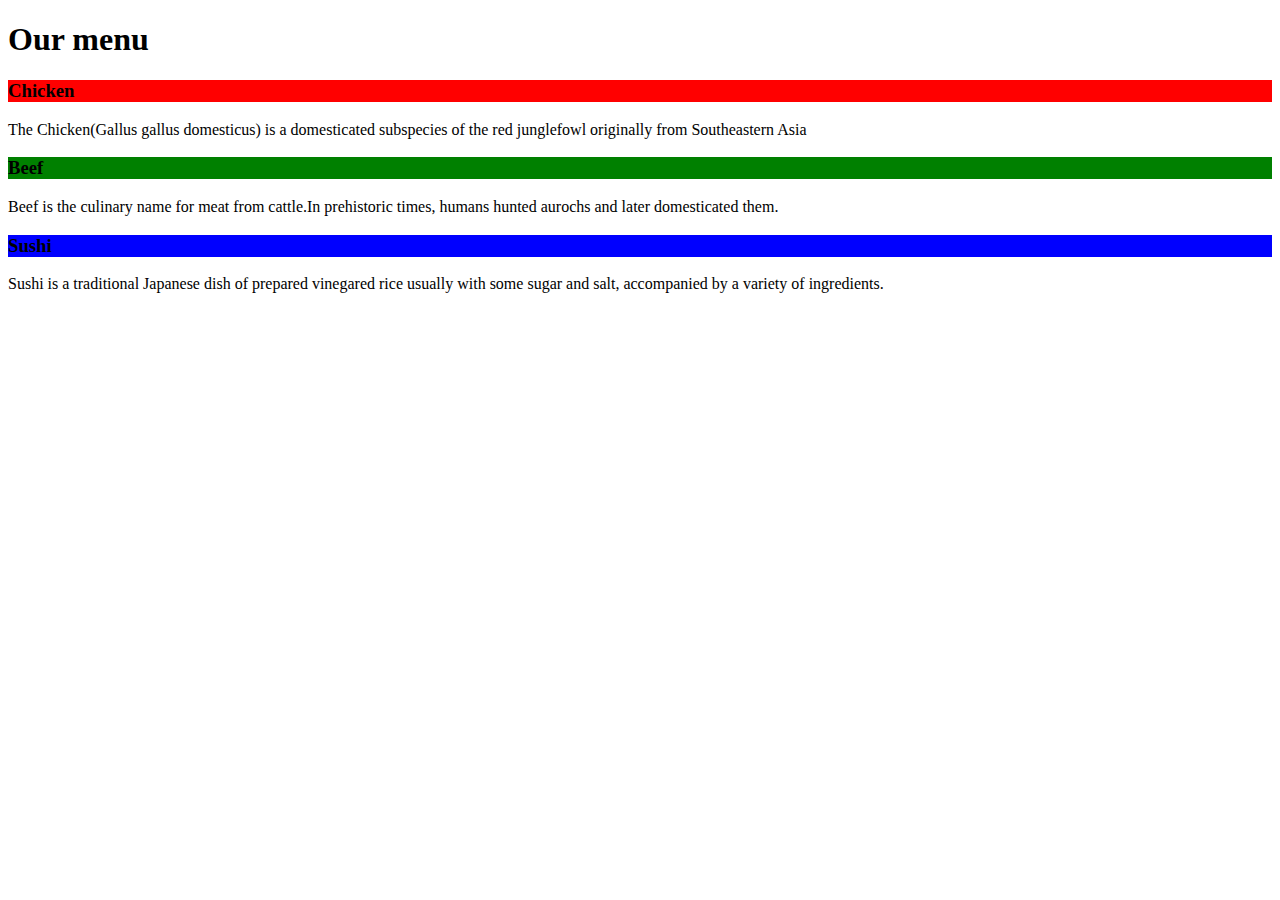
==== module2-solution/index.html @ 492ef8a4 "Add files via upload" ====
<!DOCTYPE html>
<html>
<head>
	<meta charset="utf-8">
	<meta name="viewport" content="width=device-width, initial-scale=1">
	<title>Assigment Solution for Module 2</title>
	<link rel="stylesheet" type="text/css" href="my.css">
</head>
<body>
	<div class="container">
		<div class="row">
			<h1 class= menu>Our menu</h1>
			<div class="col-lg-4">
				<div class="contnt">
					<div class="name" style="background-color: red;">
						<h3>Chicken</h3>
					</div>
					<p>
						The Chicken(Gallus gallus domesticus) is a domesticated subspecies of the red junglefowl originally from Southeastern Asia
					</p>
				</div>
			</div>
			<div>
				<div class="col-lg-4">
					<div class="contnt">
						<div class="name" style="background-color: green;">
							<h3>Beef</h3>
						</div>
							<p>
							Beef is the culinary name for meat from cattle.In prehistoric times, humans hunted aurochs and later domesticated them.
							</p>
					</div>
				</div>
			</div>
			<div>
				<div class="col-lg-4 col-lg-navindevice">
					<div class="contnt">
						<div class="name" style="background-color: blue";>
							<h3>Sushi</h3>
						</div>
						<p>
							Sushi is a traditional Japanese dish of prepared vinegared rice usually with some sugar and salt, accompanied by a variety of ingredients.
						</p>
					</div>
				</div>
		   </div>
		</div>
	</div>
</body>
</html>
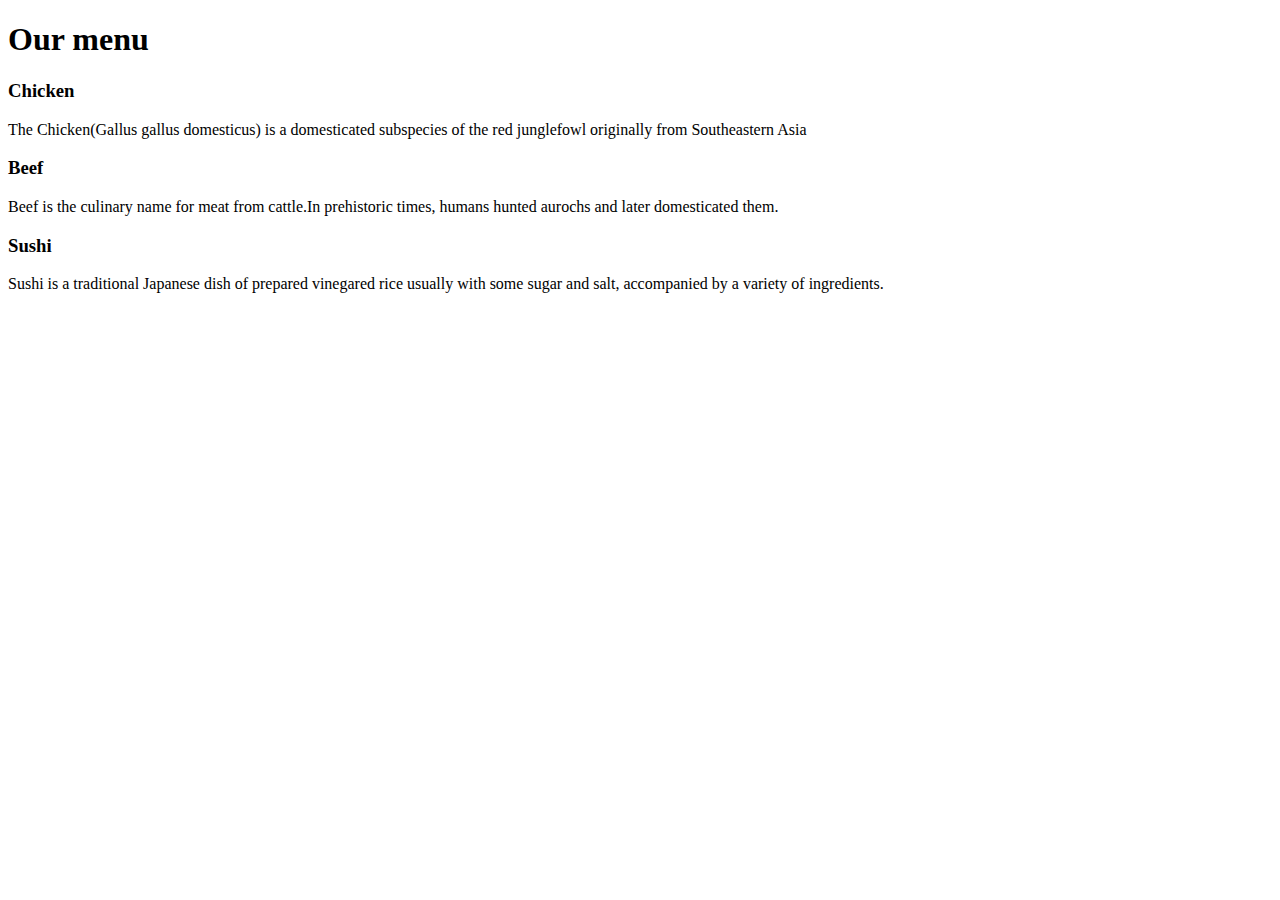
==== commit 42ce9f49: "Update index.html" ====
--- a/module2-solution/index.html
+++ b/module2-solution/index.html
@@ -4,7 +4,7 @@
 	<meta charset="utf-8">
 	<meta name="viewport" content="width=device-width, initial-scale=1">
 	<title>Assigment Solution for Module 2</title>
-	<link rel="stylesheet" type="text/css" href="my.css">
+	<link rel="stylesheet" type="text/css" href="./css/my.css">
 </head>
 <body>
 	<div class="container">
@@ -12,7 +12,7 @@
 			<h1 class= menu>Our menu</h1>
 			<div class="col-lg-4">
 				<div class="contnt">
-					<div class="name" style="background-color: red;">
+					<div class="name" id="one">
 						<h3>Chicken</h3>
 					</div>
 					<p>
@@ -23,7 +23,7 @@
 			<div>
 				<div class="col-lg-4">
 					<div class="contnt">
-						<div class="name" style="background-color: green;">
+						<div class="name" id="two">
 							<h3>Beef</h3>
 						</div>
 							<p>
@@ -35,7 +35,7 @@
 			<div>
 				<div class="col-lg-4 col-lg-navindevice">
 					<div class="contnt">
-						<div class="name" style="background-color: blue";>
+						<div class="name" id="three">
 							<h3>Sushi</h3>
 						</div>
 						<p>
@@ -47,4 +47,4 @@
 		</div>
 	</div>
 </body>
-</html>+</html>
--- a/module2-solution/css/my.css
+++ b/module2-solution/css/my.css
@@ -0,0 +1 @@
+
